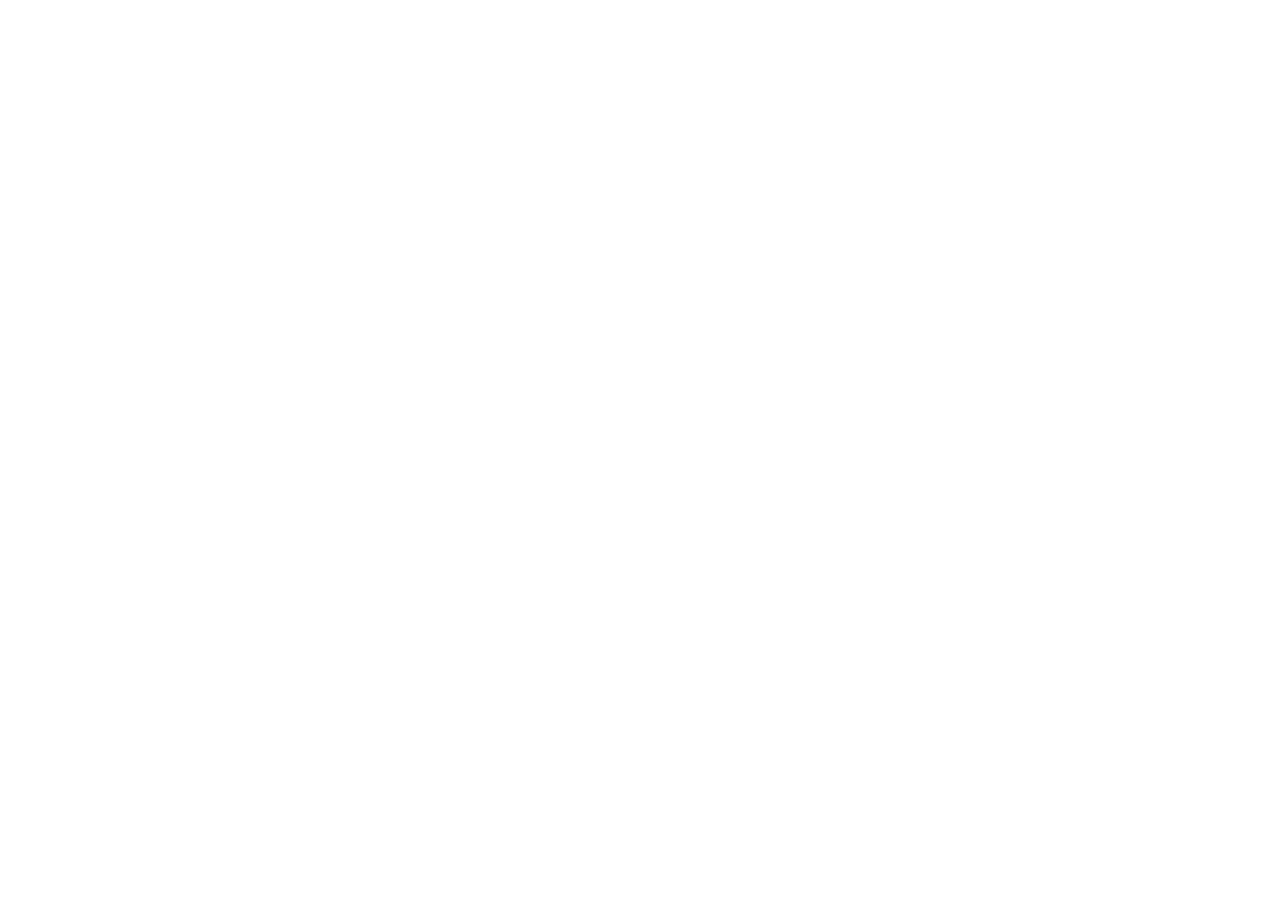
==== index.html @ 5de30c21 "setup initial files" ====
<!DOCTYPE html>
<html lang="en">
<head>
    <meta charset="UTF-8">
    <meta name="viewport" content="width=device-width, initial-scale=1.0">
    <title>Jason Bokesch 1st Portfolio</title>
    <link rel="stylesheet" type="text/css" href="Style/index.css" media="screen"/>
</head>
<body>
    
</body>
</html>
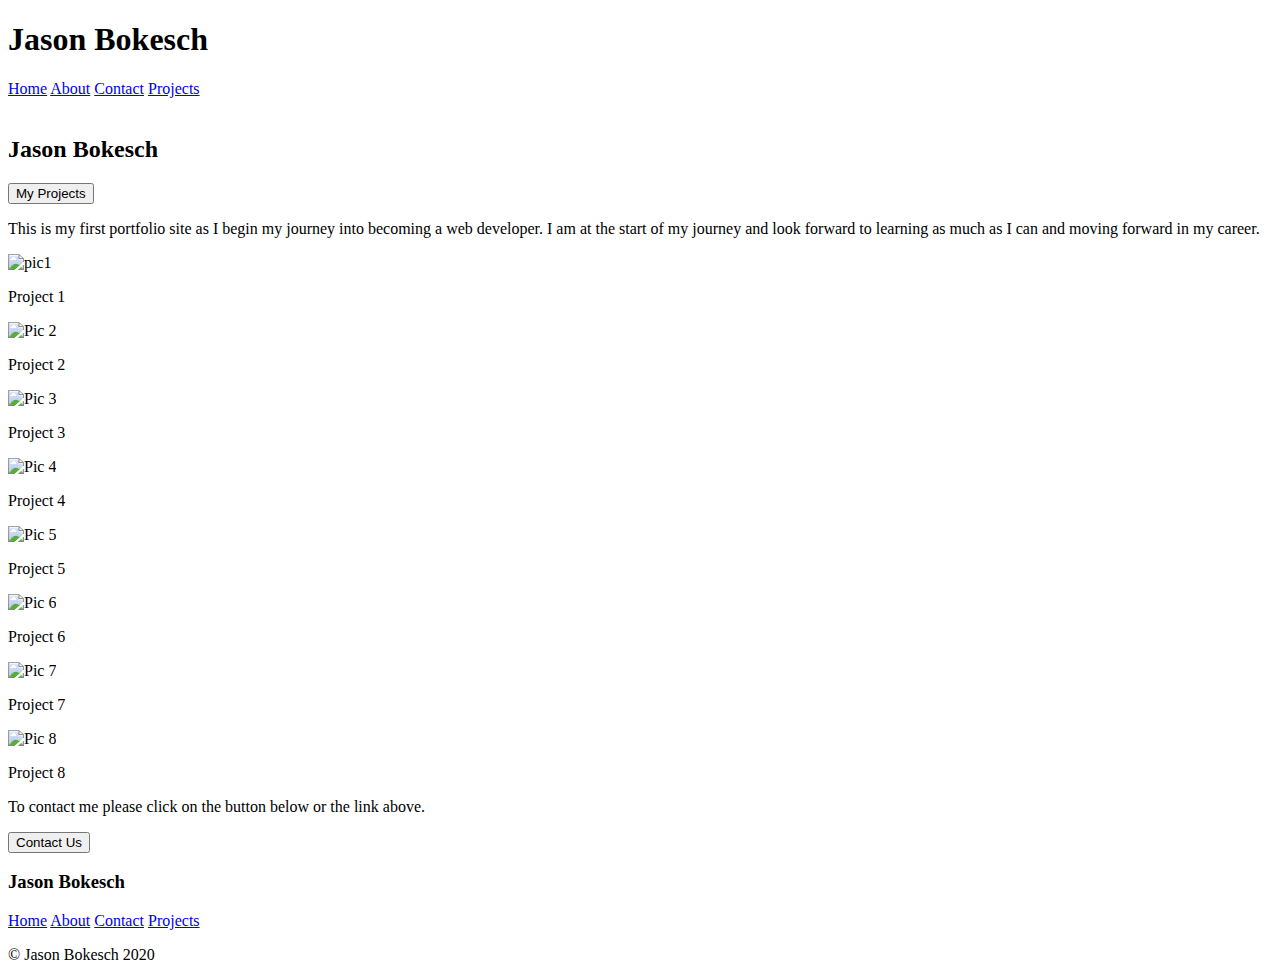
==== commit a0b4941b: "Created web page and updated CSS file" ====
--- a/index.html
+++ b/index.html
@@ -7,6 +7,79 @@
     <link rel="stylesheet" type="text/css" href="Style/index.css" media="screen"/>
 </head>
 <body>
-    
+    <div class="container">
+        <h1>Jason Bokesch</h1>
+          <nav>
+            <a class="navAnchor" href="index.html">Home</a>
+            <a class="navAnchor" href="about.html">About</a>
+            <a class="navAnchor" href="contact.html">Contact</a>
+            <a class="navAnchor" href="projects.html">Projects</a>
+          </nav>
+      </div>
+        <section id="name">
+          <div class="introPic">
+          <img src="https://i.picsum.photos/id/0/450/300.jpg" alt="">
+          </div>
+          <div class="intro">
+          <h2 class="myName">Jason Bokesch</h2>
+          <a href="projects.html"><button>My Projects</button></a>
+          <p class="introduction">This is my first portfolio site as I begin my journey into becoming a web developer. I am at the start of my journey and look forward to learning as much as I can and moving forward in my career.</p>
+          </div>
+        </section>
+        <section id="containerTwo">
+          <div class="pictures1">
+            <img src="https://i.picsum.photos/id/1057/200/200.jpg" alt="pic1">
+            <p>Project 1</p>
+          </div>
+          <div class="pictures2">
+            <img src="https://i.picsum.photos/id/1060/200/200.jpg" alt="Pic 2">
+            <p>Project 2</p>
+          </div>
+          <div class="picture3">
+            <img src="https://i.picsum.photos/id/1067/200/200.jpg" alt="Pic 3">
+            <p>Project 3</p>
+          </div>
+          <div class="picture4">
+            <img src="https://i.picsum.photos/id/124/200/200.jpg" alt="Pic 4">
+            <p>Project 4</p>
+          </div>
+      </section>
+      <section id="container3">
+        <div class="picture5">
+          <img src="https://i.picsum.photos/id/128/200/200.jpg" alt="Pic 5">
+          <p>Project 5</p>
+        </div>
+        <div class="picture6">
+          <img src="https://i.picsum.photos/id/145/200/200.jpg" alt="Pic 6">
+          <p>Project 6</p>
+        </div>
+        <div class="picture7">
+          <img src="https://i.picsum.photos/id/158/200/200.jpg" alt="Pic 7">
+          <p>Project 7</p>
+        </div>
+        <div class="picture8">
+          <img src="https://i.picsum.photos/id/160/200/200.jpg" alt="Pic 8">
+          <p>Project 8</p>
+        </div>
+      </section>
+      <section id="container4">
+        <div class="contact">
+        <p class="contact">To contact me please click on the button below or the link above.</p>
+       <a href="contact.html"><button>Contact Us</button></a> 
+        </div>
+      </section>
+      <footer>
+        <div class="footer-content">
+          <h3>Jason Bokesch</h3>
+          <nav>
+            <a href="index.html">Home</a>
+            <a href="about.html">About</a>
+            <a href="contact.html">Contact</a>
+            <a href="projects.html">Projects</a>
+          </nav>
+          <p class="copyright">&copy; Jason Bokesch 2020</p>
+        </div>
+      </footer>
+         
 </body>
 </html>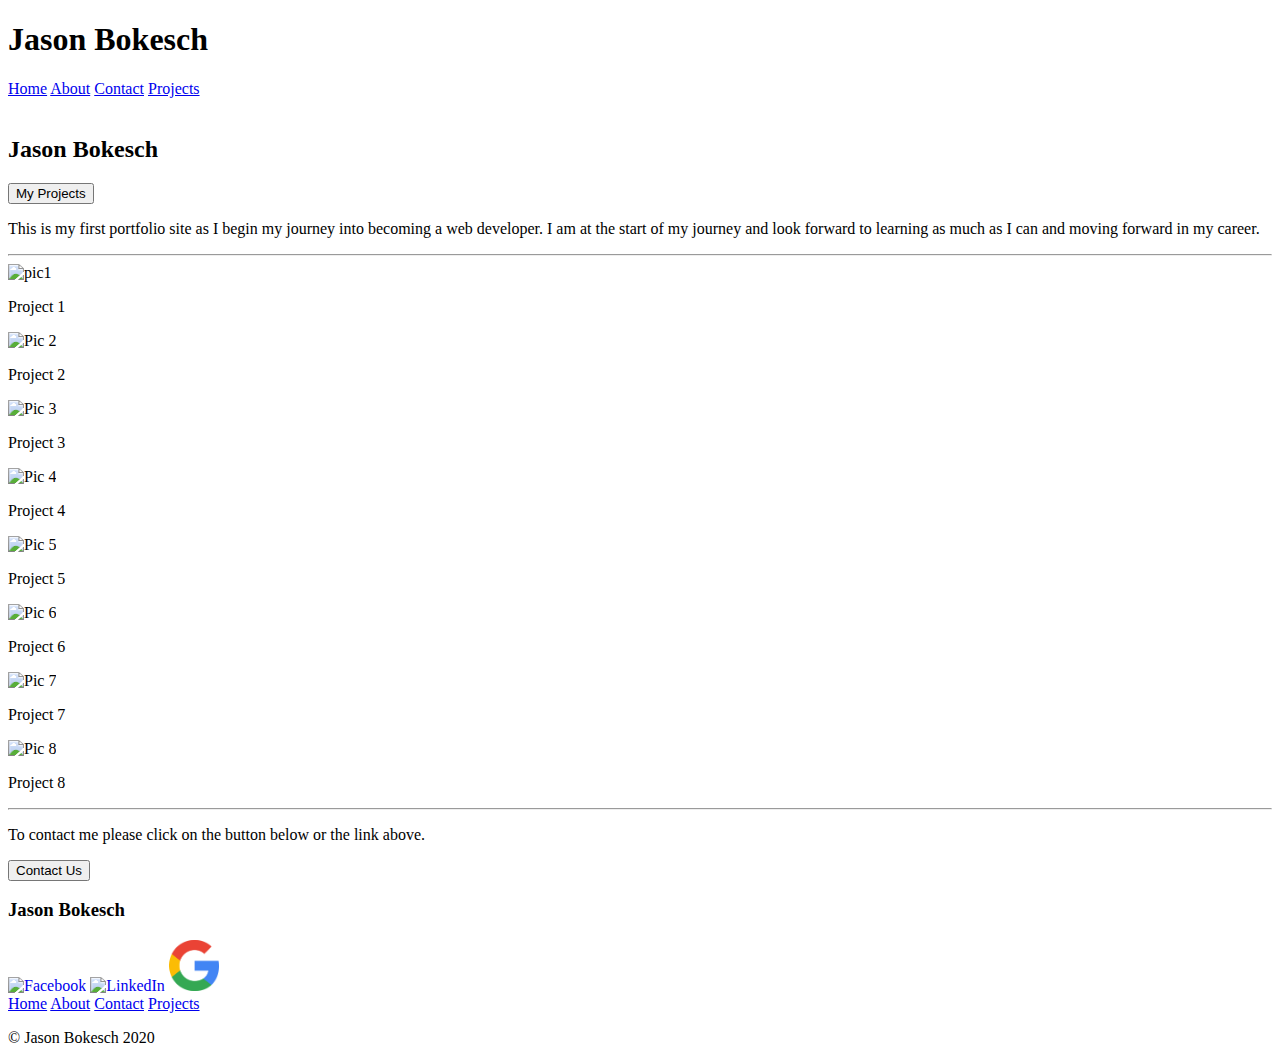
==== commit 2736e3b3: "added social media links" ====
--- a/index.html
+++ b/index.html
@@ -7,79 +7,92 @@
     <link rel="stylesheet" type="text/css" href="Style/index.css" media="screen"/>
 </head>
 <body>
-    <div class="container">
-        <h1>Jason Bokesch</h1>
-          <nav>
-            <a class="navAnchor" href="index.html">Home</a>
-            <a class="navAnchor" href="about.html">About</a>
-            <a class="navAnchor" href="contact.html">Contact</a>
-            <a class="navAnchor" href="projects.html">Projects</a>
-          </nav>
+  <div class="container">
+    <h1>Jason Bokesch</h1>
+      <nav class="header">
+        <a class="navAnchor" href="index.html">Home</a>
+        <a class="navAnchor" href="about.html">About</a>
+        <a class="navAnchor" href="contact.html">Contact</a>
+        <a class="navAnchor" href="projects.html">Projects</a>
+      </nav>
+  </div>
+    <section id="name">
+      <div class="introPic">
+      <img src="https://i.picsum.photos/id/0/450/300.jpg" alt="">
       </div>
-        <section id="name">
-          <div class="introPic">
-          <img src="https://i.picsum.photos/id/0/450/300.jpg" alt="">
-          </div>
-          <div class="intro">
-          <h2 class="myName">Jason Bokesch</h2>
-          <a href="projects.html"><button>My Projects</button></a>
-          <p class="introduction">This is my first portfolio site as I begin my journey into becoming a web developer. I am at the start of my journey and look forward to learning as much as I can and moving forward in my career.</p>
-          </div>
-        </section>
-        <section id="containerTwo">
-          <div class="pictures1">
-            <img src="https://i.picsum.photos/id/1057/200/200.jpg" alt="pic1">
-            <p>Project 1</p>
-          </div>
-          <div class="pictures2">
-            <img src="https://i.picsum.photos/id/1060/200/200.jpg" alt="Pic 2">
-            <p>Project 2</p>
-          </div>
-          <div class="picture3">
-            <img src="https://i.picsum.photos/id/1067/200/200.jpg" alt="Pic 3">
-            <p>Project 3</p>
-          </div>
-          <div class="picture4">
-            <img src="https://i.picsum.photos/id/124/200/200.jpg" alt="Pic 4">
-            <p>Project 4</p>
-          </div>
-      </section>
-      <section id="container3">
-        <div class="picture5">
-          <img src="https://i.picsum.photos/id/128/200/200.jpg" alt="Pic 5">
-          <p>Project 5</p>
-        </div>
-        <div class="picture6">
-          <img src="https://i.picsum.photos/id/145/200/200.jpg" alt="Pic 6">
-          <p>Project 6</p>
-        </div>
-        <div class="picture7">
-          <img src="https://i.picsum.photos/id/158/200/200.jpg" alt="Pic 7">
-          <p>Project 7</p>
-        </div>
-        <div class="picture8">
-          <img src="https://i.picsum.photos/id/160/200/200.jpg" alt="Pic 8">
-          <p>Project 8</p>
-        </div>
-      </section>
-      <section id="container4">
-        <div class="contact">
-        <p class="contact">To contact me please click on the button below or the link above.</p>
-       <a href="contact.html"><button>Contact Us</button></a> 
-        </div>
-      </section>
-      <footer>
-        <div class="footer-content">
-          <h3>Jason Bokesch</h3>
-          <nav>
-            <a href="index.html">Home</a>
-            <a href="about.html">About</a>
-            <a href="contact.html">Contact</a>
-            <a href="projects.html">Projects</a>
-          </nav>
-          <p class="copyright">&copy; Jason Bokesch 2020</p>
-        </div>
-      </footer>
+      <div class="intro">
+      <h2 class="myName">Jason Bokesch</h2>
+      <a href="projects.html"><button>My Projects</button></a>
+      <p class="introduction">This is my first portfolio site as I begin my journey into becoming a web developer. I am at the start of my journey and look forward to learning as much as I can and moving forward in my career.</p>
+      </div>
+    </section>
+<hr>
+    <section id="containerTwo">
+      <div class="pictures1">
+        <img src="https://i.picsum.photos/id/1057/200/200.jpg" alt="pic1">
+        <p>Project 1</p>
+      </div>
+      <div class="pictures2">
+        <img src="https://i.picsum.photos/id/1060/200/200.jpg" alt="Pic 2">
+        <p>Project 2</p>
+      </div>
+      <div class="picture3">
+        <img src="https://i.picsum.photos/id/1067/200/200.jpg" alt="Pic 3">
+        <p>Project 3</p>
+      </div>
+      <div class="picture4">
+        <img src="https://i.picsum.photos/id/124/200/200.jpg" alt="Pic 4">
+        <p>Project 4</p>
+      </div>
+  </section>
+  <section id="container3">
+    <div class="picture5">
+      <img src="https://i.picsum.photos/id/128/200/200.jpg" alt="Pic 5">
+      <p>Project 5</p>
+    </div>
+    <div class="picture6">
+      <img src="https://i.picsum.photos/id/145/200/200.jpg" alt="Pic 6">
+      <p>Project 6</p>
+    </div>
+    <div class="picture7">
+      <img src="https://i.picsum.photos/id/158/200/200.jpg" alt="Pic 7">
+      <p>Project 7</p>
+    </div>
+    <div class="picture8">
+      <img src="https://i.picsum.photos/id/160/200/200.jpg" alt="Pic 8">
+      <p>Project 8</p>
+    </div>
+  </section>
+<hr>
+  <section id="container4">
+    <div class="contact">
+    <p class="contact">To contact me please click on the button below or the link above.</p>
+   <a href="contact.html"><button>Contact Us</button></a> 
+    </div>
+  </section>
+  <footer>
+    <div class="footer-content">
+      <h3>Jason Bokesch</h3>
+      <div class="social">
+        <a style="text-decoration:none" href="http://www.facebook.com" class="fa fa-facebook">
+        <img src="https://image.shutterstock.com/image-photo/kiev-ukraine-april-27-2015-260nw-278925056.jpg" alt="Facebook" width="50px" height="50px">
+        </a>
+        <a style="text-decoration:none" href="#" class="fa fa-linkedin">
+          <img src="https://media-exp1.licdn.com/dms/image/C4E0BAQGBBp0LaObq0A/company-logo_200_200/0?e=2159024400&v=beta&t=tyrD06lDsdOelMjanHDd2gC1iqekh_JWTaXny9bAT4o" alt="LinkedIn" width="50px" height="50px">
+        </a>
+        <a style="text-decoration:none" href="#" class="fa fa-google">
+          <img src="[data-uri]" alt="Google" width="50px height="50px">
+        </a>
+      </div>
+      <nav>
+        <a class="footer" href="index.html">Home</a>
+        <a class="footer" href="about.html">About</a>
+        <a class="footer" href="contact.html">Contact</a>
+        <a class="footer" href="projects.html">Projects</a>
+      </nav>
+      <p class="copyright">&copy; Jason Bokesch 2020</p>
+    </div>
+  </footer>
          
 </body>
 </html>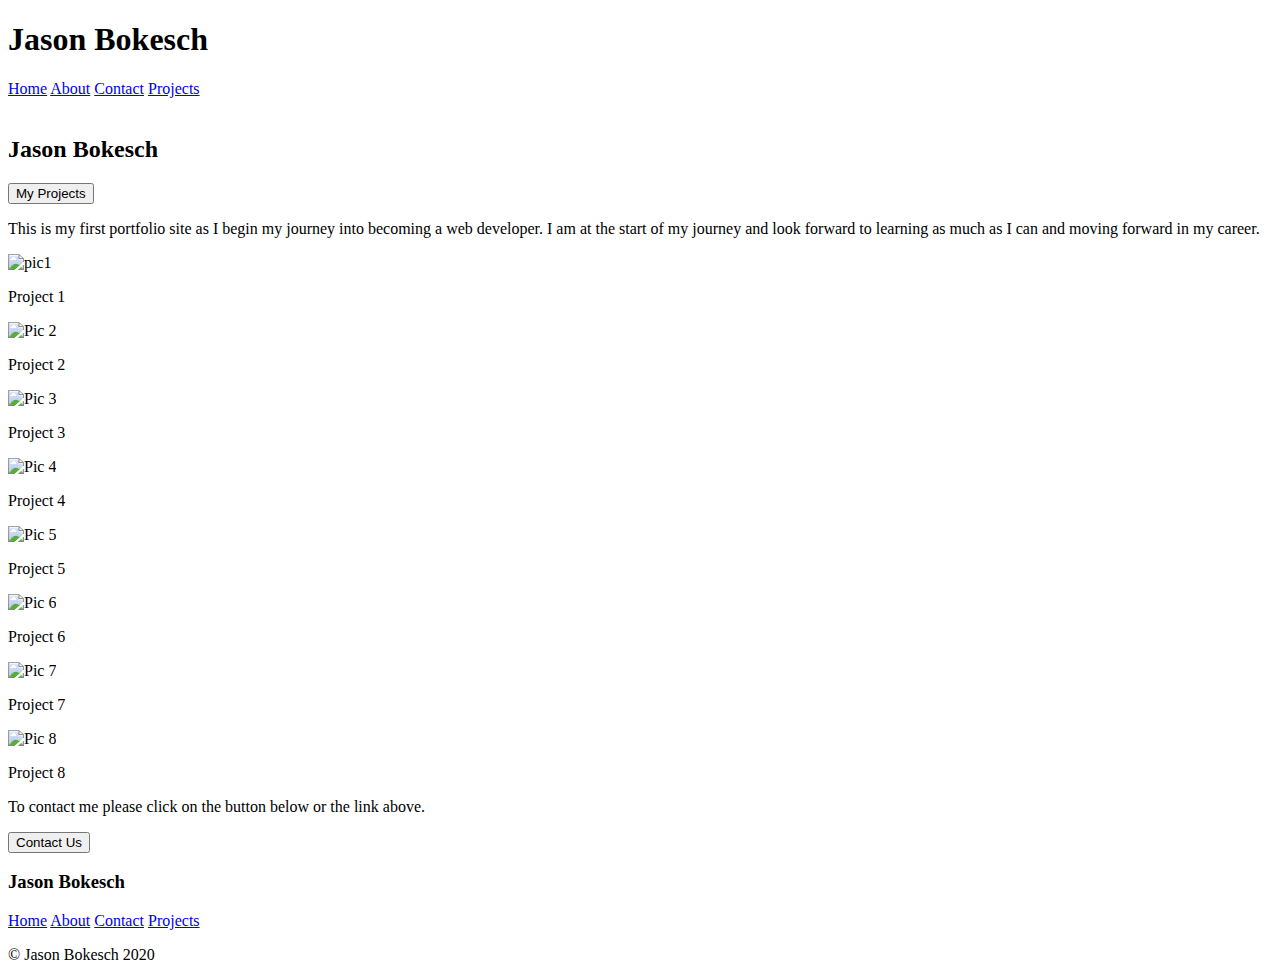
==== commit f0954362: "add social media pics and links to the site" ====
--- a/index.html
+++ b/index.html
@@ -7,92 +7,78 @@
     <link rel="stylesheet" type="text/css" href="Style/index.css" media="screen"/>
 </head>
 <body>
-  <div class="container">
-    <h1>Jason Bokesch</h1>
-      <nav class="header">
-        <a class="navAnchor" href="index.html">Home</a>
-        <a class="navAnchor" href="about.html">About</a>
-        <a class="navAnchor" href="contact.html">Contact</a>
-        <a class="navAnchor" href="projects.html">Projects</a>
-      </nav>
-  </div>
-    <section id="name">
-      <div class="introPic">
-      <img src="https://i.picsum.photos/id/0/450/300.jpg" alt="">
+    <div class="container">
+        <h1>Jason Bokesch</h1>
+          <nav class="header">
+            <a class="navAnchor" href="index.html">Home</a>
+            <a class="navAnchor" href="about.html">About</a>
+            <a class="navAnchor" href="contact.html">Contact</a>
+            <a class="navAnchor" href="projects.html">Projects</a>
+          </nav>
       </div>
-      <div class="intro">
-      <h2 class="myName">Jason Bokesch</h2>
-      <a href="projects.html"><button>My Projects</button></a>
-      <p class="introduction">This is my first portfolio site as I begin my journey into becoming a web developer. I am at the start of my journey and look forward to learning as much as I can and moving forward in my career.</p>
-      </div>
-    </section>
-<hr>
-    <section id="containerTwo">
-      <div class="pictures1">
-        <img src="https://i.picsum.photos/id/1057/200/200.jpg" alt="pic1">
-        <p>Project 1</p>
-      </div>
-      <div class="pictures2">
-        <img src="https://i.picsum.photos/id/1060/200/200.jpg" alt="Pic 2">
-        <p>Project 2</p>
-      </div>
-      <div class="picture3">
-        <img src="https://i.picsum.photos/id/1067/200/200.jpg" alt="Pic 3">
-        <p>Project 3</p>
-      </div>
-      <div class="picture4">
-        <img src="https://i.picsum.photos/id/124/200/200.jpg" alt="Pic 4">
-        <p>Project 4</p>
-      </div>
-  </section>
-  <section id="container3">
-    <div class="picture5">
-      <img src="https://i.picsum.photos/id/128/200/200.jpg" alt="Pic 5">
-      <p>Project 5</p>
-    </div>
-    <div class="picture6">
-      <img src="https://i.picsum.photos/id/145/200/200.jpg" alt="Pic 6">
-      <p>Project 6</p>
-    </div>
-    <div class="picture7">
-      <img src="https://i.picsum.photos/id/158/200/200.jpg" alt="Pic 7">
-      <p>Project 7</p>
-    </div>
-    <div class="picture8">
-      <img src="https://i.picsum.photos/id/160/200/200.jpg" alt="Pic 8">
-      <p>Project 8</p>
-    </div>
-  </section>
-<hr>
-  <section id="container4">
-    <div class="contact">
-    <p class="contact">To contact me please click on the button below or the link above.</p>
-   <a href="contact.html"><button>Contact Us</button></a> 
-    </div>
-  </section>
-  <footer>
-    <div class="footer-content">
-      <h3>Jason Bokesch</h3>
-      <div class="social">
-        <a style="text-decoration:none" href="http://www.facebook.com" class="fa fa-facebook">
-        <img src="https://image.shutterstock.com/image-photo/kiev-ukraine-april-27-2015-260nw-278925056.jpg" alt="Facebook" width="50px" height="50px">
-        </a>
-        <a style="text-decoration:none" href="#" class="fa fa-linkedin">
-          <img src="https://media-exp1.licdn.com/dms/image/C4E0BAQGBBp0LaObq0A/company-logo_200_200/0?e=2159024400&v=beta&t=tyrD06lDsdOelMjanHDd2gC1iqekh_JWTaXny9bAT4o" alt="LinkedIn" width="50px" height="50px">
-        </a>
-        <a style="text-decoration:none" href="#" class="fa fa-google">
-          <img src="[data-uri]" alt="Google" width="50px height="50px">
-        </a>
-      </div>
-      <nav>
-        <a class="footer" href="index.html">Home</a>
-        <a class="footer" href="about.html">About</a>
-        <a class="footer" href="contact.html">Contact</a>
-        <a class="footer" href="projects.html">Projects</a>
-      </nav>
-      <p class="copyright">&copy; Jason Bokesch 2020</p>
-    </div>
-  </footer>
-         
+        <section id="name">
+          <div class="introPic">
+          <img src="https://i.picsum.photos/id/0/450/300.jpg" alt="">
+          </div>
+          <div class="intro">
+          <h2 class="myName">Jason Bokesch</h2>
+          <a href="projects.html"><button>My Projects</button></a>
+          <p class="introduction">This is my first portfolio site as I begin my journey into becoming a web developer. I am at the start of my journey and look forward to learning as much as I can and moving forward in my career.</p>
+          </div>
+        </section>
+        <section id="containerTwo">
+          <div class="pictures1">
+            <img src="https://i.picsum.photos/id/1057/200/200.jpg" alt="pic1">
+            <p>Project 1</p>
+          </div>
+          <div class="pictures2">
+            <img src="https://i.picsum.photos/id/1060/200/200.jpg" alt="Pic 2">
+            <p>Project 2</p>
+          </div>
+          <div class="picture3">
+            <img src="https://i.picsum.photos/id/1067/200/200.jpg" alt="Pic 3">
+            <p>Project 3</p>
+          </div>
+          <div class="picture4">
+            <img src="https://i.picsum.photos/id/124/200/200.jpg" alt="Pic 4">
+            <p>Project 4</p>
+          </div>
+      </section>
+      <section id="container3">
+        <div class="picture5">
+          <img src="https://i.picsum.photos/id/128/200/200.jpg" alt="Pic 5">
+          <p>Project 5</p>
+        </div>
+        <div class="picture6">
+          <img src="https://i.picsum.photos/id/145/200/200.jpg" alt="Pic 6">
+          <p>Project 6</p>
+        </div>
+        <div class="picture7">
+          <img src="https://i.picsum.photos/id/158/200/200.jpg" alt="Pic 7">
+          <p>Project 7</p>
+        </div>
+        <div class="picture8">
+          <img src="https://i.picsum.photos/id/160/200/200.jpg" alt="Pic 8">
+          <p>Project 8</p>
+        </div>
+      </section>
+      <section id="container4">
+        <div class="contact">
+        <p class="contact">To contact me please click on the button below or the link above.</p>
+       <a href="contact.html"><button>Contact Us</button></a> 
+        </div>
+      </section>
+      <footer>
+        <div class="footer-content">
+          <h3>Jason Bokesch</h3>
+          <nav>
+            <a href="index.html">Home</a>
+            <a href="about.html">About</a>
+            <a href="contact.html">Contact</a>
+            <a href="projects.html">Projects</a>
+          </nav>
+          <p class="copyright">&copy; Jason Bokesch 2020</p>
+        </div>
+      </footer>  
 </body>
 </html>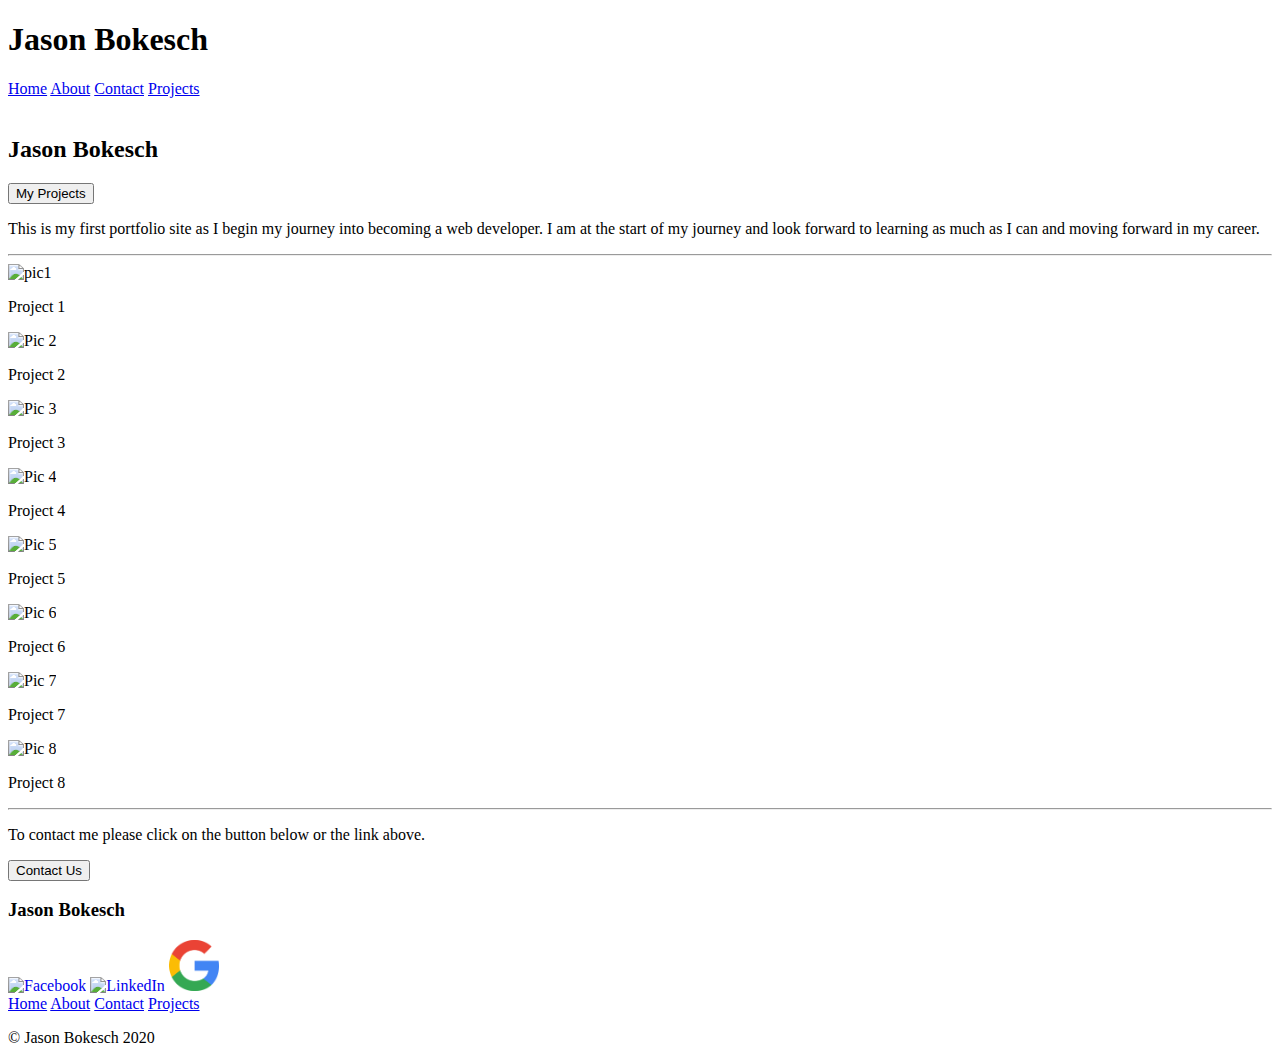
==== commit 998aa083: "added responsiveness to HTML and CSS files" ====
--- a/index.html
+++ b/index.html
@@ -2,83 +2,96 @@
 <html lang="en">
 <head>
     <meta charset="UTF-8">
-    <meta name="viewport" content="width=device-width, initial-scale=1.0">
+    <meta name="viewport" content="width=device-width, initial-scale=1">
     <title>Jason Bokesch 1st Portfolio</title>
     <link rel="stylesheet" type="text/css" href="Style/index.css" media="screen"/>
 </head>
-<body>
-    <div class="container">
-        <h1>Jason Bokesch</h1>
-          <nav class="header">
-            <a class="navAnchor" href="index.html">Home</a>
-            <a class="navAnchor" href="about.html">About</a>
-            <a class="navAnchor" href="contact.html">Contact</a>
-            <a class="navAnchor" href="projects.html">Projects</a>
-          </nav>
-      </div>
-        <section id="name">
-          <div class="introPic">
-          <img src="https://i.picsum.photos/id/0/450/300.jpg" alt="">
-          </div>
-          <div class="intro">
-          <h2 class="myName">Jason Bokesch</h2>
-          <a href="projects.html"><button>My Projects</button></a>
-          <p class="introduction">This is my first portfolio site as I begin my journey into becoming a web developer. I am at the start of my journey and look forward to learning as much as I can and moving forward in my career.</p>
-          </div>
-        </section>
-        <section id="containerTwo">
-          <div class="pictures1">
-            <img src="https://i.picsum.photos/id/1057/200/200.jpg" alt="pic1">
-            <p>Project 1</p>
-          </div>
-          <div class="pictures2">
-            <img src="https://i.picsum.photos/id/1060/200/200.jpg" alt="Pic 2">
-            <p>Project 2</p>
-          </div>
-          <div class="picture3">
-            <img src="https://i.picsum.photos/id/1067/200/200.jpg" alt="Pic 3">
-            <p>Project 3</p>
-          </div>
-          <div class="picture4">
-            <img src="https://i.picsum.photos/id/124/200/200.jpg" alt="Pic 4">
-            <p>Project 4</p>
-          </div>
-      </section>
-      <section id="container3">
-        <div class="picture5">
-          <img src="https://i.picsum.photos/id/128/200/200.jpg" alt="Pic 5">
-          <p>Project 5</p>
-        </div>
-        <div class="picture6">
-          <img src="https://i.picsum.photos/id/145/200/200.jpg" alt="Pic 6">
-          <p>Project 6</p>
-        </div>
-        <div class="picture7">
-          <img src="https://i.picsum.photos/id/158/200/200.jpg" alt="Pic 7">
-          <p>Project 7</p>
-        </div>
-        <div class="picture8">
-          <img src="https://i.picsum.photos/id/160/200/200.jpg" alt="Pic 8">
-          <p>Project 8</p>
-        </div>
-      </section>
-      <section id="container4">
-        <div class="contact">
-        <p class="contact">To contact me please click on the button below or the link above.</p>
-       <a href="contact.html"><button>Contact Us</button></a> 
-        </div>
-      </section>
-      <footer>
-        <div class="footer-content">
-          <h3>Jason Bokesch</h3>
-          <nav>
-            <a href="index.html">Home</a>
-            <a href="about.html">About</a>
-            <a href="contact.html">Contact</a>
-            <a href="projects.html">Projects</a>
-          </nav>
-          <p class="copyright">&copy; Jason Bokesch 2020</p>
-        </div>
-      </footer>  
+<div class="container">
+  <h1>Jason Bokesch</h1>
+    <nav class="header">
+      <a class="navAnchor" href="index.html">Home</a>
+      <a class="navAnchor" href="about.html">About</a>
+      <a class="navAnchor" href="contact.html">Contact</a>
+      <a class="navAnchor" href="projects.html">Projects</a>
+    </nav>
+</div>
+  <section id="name">
+    <div class="introPic">
+    <img src="https://i.picsum.photos/id/0/450/300.jpg" alt="">
+    </div>
+    <div class="intro">
+    <h2 class="myName">Jason Bokesch</h2>
+    <a href="projects.html"><button>My Projects</button></a>
+    <p class="introduction">This is my first portfolio site as I begin my journey into becoming a web developer. I am at the start of my journey and look forward to learning as much as I can and moving forward in my career.</p>
+    </div>
+  </section>
+<hr>
+  <section id="containerTwo">
+    <div class="pictures1">
+      <img src="https://i.picsum.photos/id/1057/200/200.jpg" alt="pic1">
+      <p>Project 1</p>
+    </div>
+    <div class="pictures2">
+      <img src="https://i.picsum.photos/id/1060/200/200.jpg" alt="Pic 2">
+      <p>Project 2</p>
+    </div>
+    <div class="picture3">
+      <img src="https://i.picsum.photos/id/1067/200/200.jpg" alt="Pic 3">
+      <p>Project 3</p>
+    </div>
+    <div class="picture4">
+      <img src="https://i.picsum.photos/id/124/200/200.jpg" alt="Pic 4">
+      <p>Project 4</p>
+    </div>
+</section>
+<section id="container3">
+  <div class="picture5">
+    <img src="https://i.picsum.photos/id/128/200/200.jpg" alt="Pic 5">
+    <p>Project 5</p>
+  </div>
+  <div class="picture6">
+    <img src="https://i.picsum.photos/id/145/200/200.jpg" alt="Pic 6">
+    <p>Project 6</p>
+  </div>
+  <div class="picture7">
+    <img src="https://i.picsum.photos/id/158/200/200.jpg" alt="Pic 7">
+    <p>Project 7</p>
+  </div>
+  <div class="picture8">
+    <img src="https://i.picsum.photos/id/160/200/200.jpg" alt="Pic 8">
+    <p>Project 8</p>
+  </div>
+</section>
+<hr>
+<section id="container4">
+  <div class="contact">
+  <p class="contactMe">To contact me please click on the button below or the link above.</p>
+ <a href="contact.html"><button>Contact Us</button></a> 
+  </div>
+</section>
+<footer>
+  <div class="footer-content">
+    <h3>Jason Bokesch</h3>
+    <div class="social">
+      <a style="text-decoration:none" href="http://www.facebook.com" class="fa fa-facebook">
+      <img src="https://image.shutterstock.com/image-photo/kiev-ukraine-april-27-2015-260nw-278925056.jpg" alt="Facebook" width="50px" height="50px">
+      </a>
+      <a style="text-decoration:none" href="#" class="fa fa-linkedin">
+        <img src="https://media-exp1.licdn.com/dms/image/C4E0BAQGBBp0LaObq0A/company-logo_200_200/0?e=2159024400&v=beta&t=tyrD06lDsdOelMjanHDd2gC1iqekh_JWTaXny9bAT4o" alt="LinkedIn" width="50px" height="50px">
+      </a>
+      <a style="text-decoration:none" href="#" class="fa fa-google">
+        <img src="[data-uri]" alt="Google" width="50px height="50px">
+      </a>
+    </div>
+    <nav>
+      <a class="footer" href="index.html">Home</a>
+      <a class="footer" href="about.html">About</a>
+      <a class="footer" href="contact.html">Contact</a>
+      <a class="footer" href="projects.html">Projects</a>
+    </nav>
+    <p class="copyright">&copy; Jason Bokesch 2020</p>
+  </div>
+</footer>
+         
 </body>
 </html>